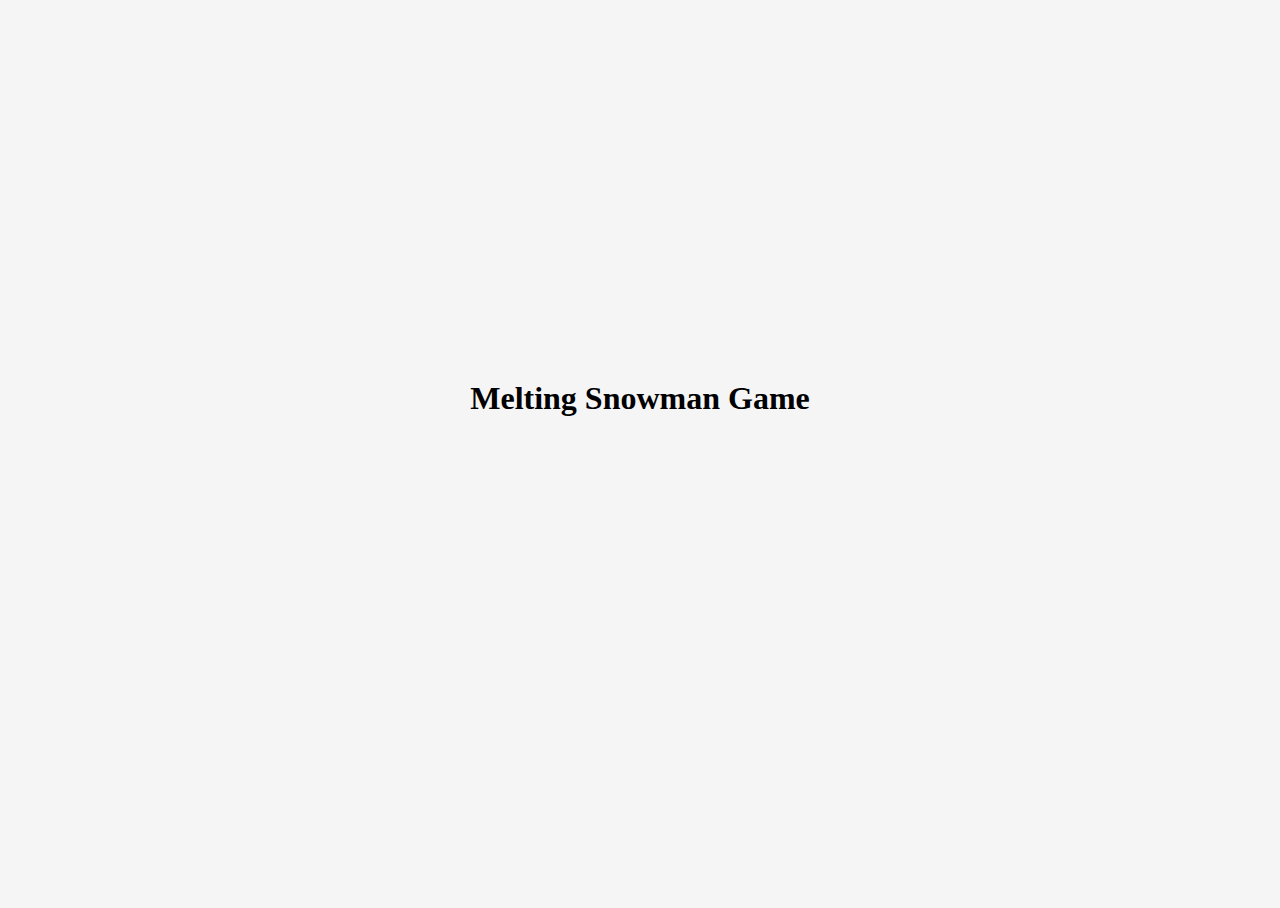
==== index.html @ 6e81a502 "Added the snowman game" ====
<!DOCTYPE html>
<html>

<head>
  <meta charset="utf-8">
  <meta name="viewport" content="width=device-width">
  <title>Melting Snowman Game</title>
  <link href="style.css" rel="stylesheet" type="text/css" />
</head>

<body>
  <div class = "container">
    <h1>Melting Snowman Game</h1> 
    <div class = "Melting Snowman">
    </div>
    <div class = "word">
      </div>
    <div class = "letters">
      </div>
    <div class = "message">
      </div>
  </div>
  <script src="script.js"></script>

  <!--
  This script places a badge on your repl's full-browser view back to your repl's cover
  page. Try various colors for the theme: dark, light, red, orange, yellow, lime, green,
  teal, blue, blurple, magenta, pink!
  -->
  <script src="https://replit.com/public/js/replit-badge-v2.js" theme="dark" position="bottom-right"></script>
</body>

</html>
---- style.css ----
html {
  height: 100%;
  width: 100%;
}
body {
  background-color: #f5f5f5;
}

.container {
  display: flex;
  flex-direction: column;
  justify-content: center;
  align-items: center;
  height: 100vh;
}

.container img {
  max-width: 100%;
  max-height: 100%;
}

.MeltingSnowman {
  width: 400px;
  height: 400px;
  border: 2px solid blue;
  margin: 20px;
  display: flex;
  justify-content: center;
  align-items: center;
}

.word {
  font-size: 2rem;
  margin: 20px;
  display: flex;
  justify-content: center;
}

.letters {
  margin: 20px;
  display: flex;
  justify-content: center;
  flex-wrap: wrap;
}

.letters button {
  margin: 5px;
  padding: 10px;
  font-size: 1.2rem;
  border: none;
  background-color: blue;
  color: #fff;
  cursor: pointer;
}

.message {
  font-size: 1.5rem;
  margin: 20px;
  display: flex;
  justify-content: center;
  align-items: center;
}
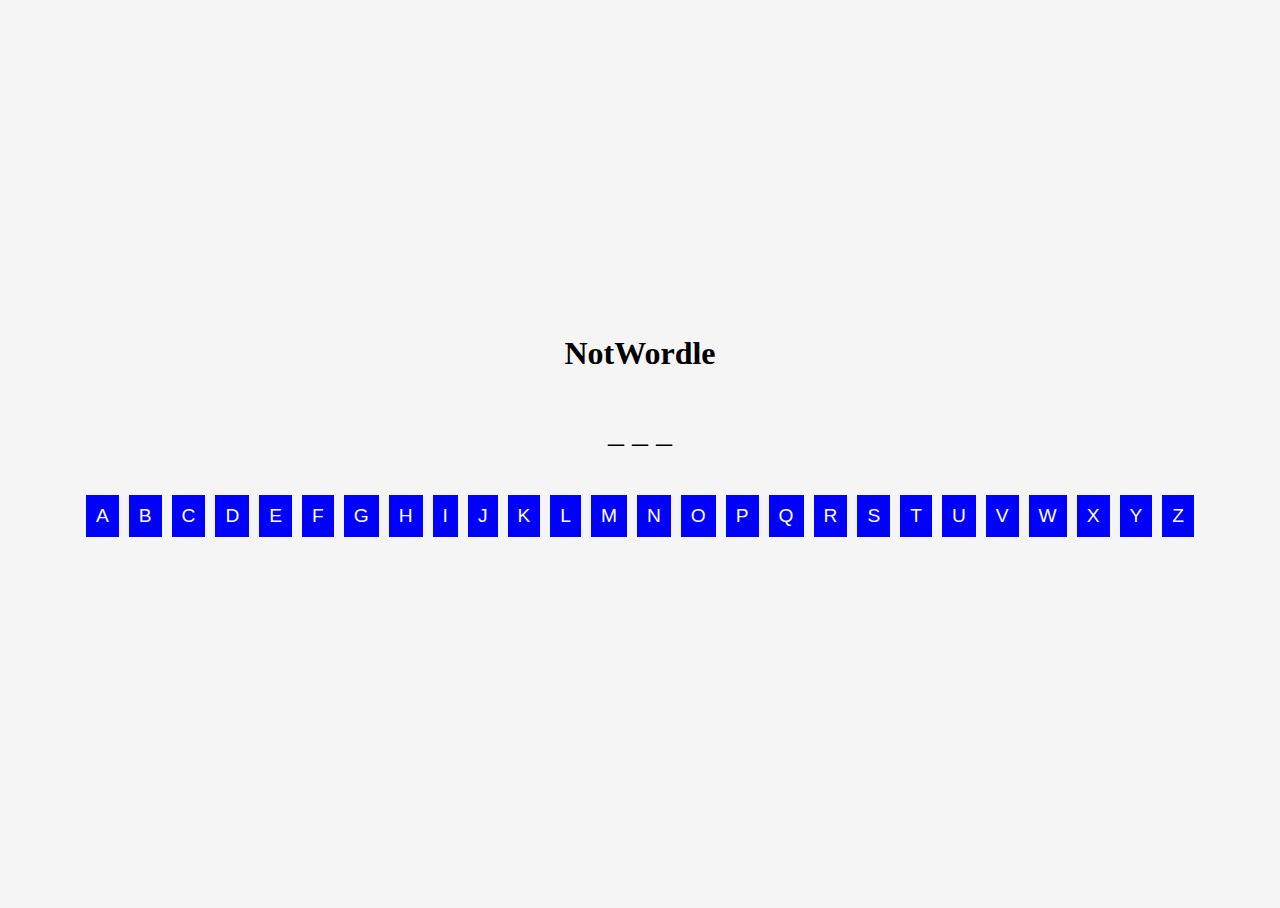
==== commit 7e936f0e: "Changed the title of game" ====
--- a/index.html
+++ b/index.html
@@ -4,13 +4,13 @@
 <head>
   <meta charset="utf-8">
   <meta name="viewport" content="width=device-width">
-  <title>Melting Snowman Game</title>
+  <title>NotWordle</title>
   <link href="style.css" rel="stylesheet" type="text/css" />
 </head>
 
 <body>
   <div class = "container">
-    <h1>Melting Snowman Game</h1> 
+    <h1>NotWordle</h1> 
     <div class = "Melting Snowman">
     </div>
     <div class = "word">
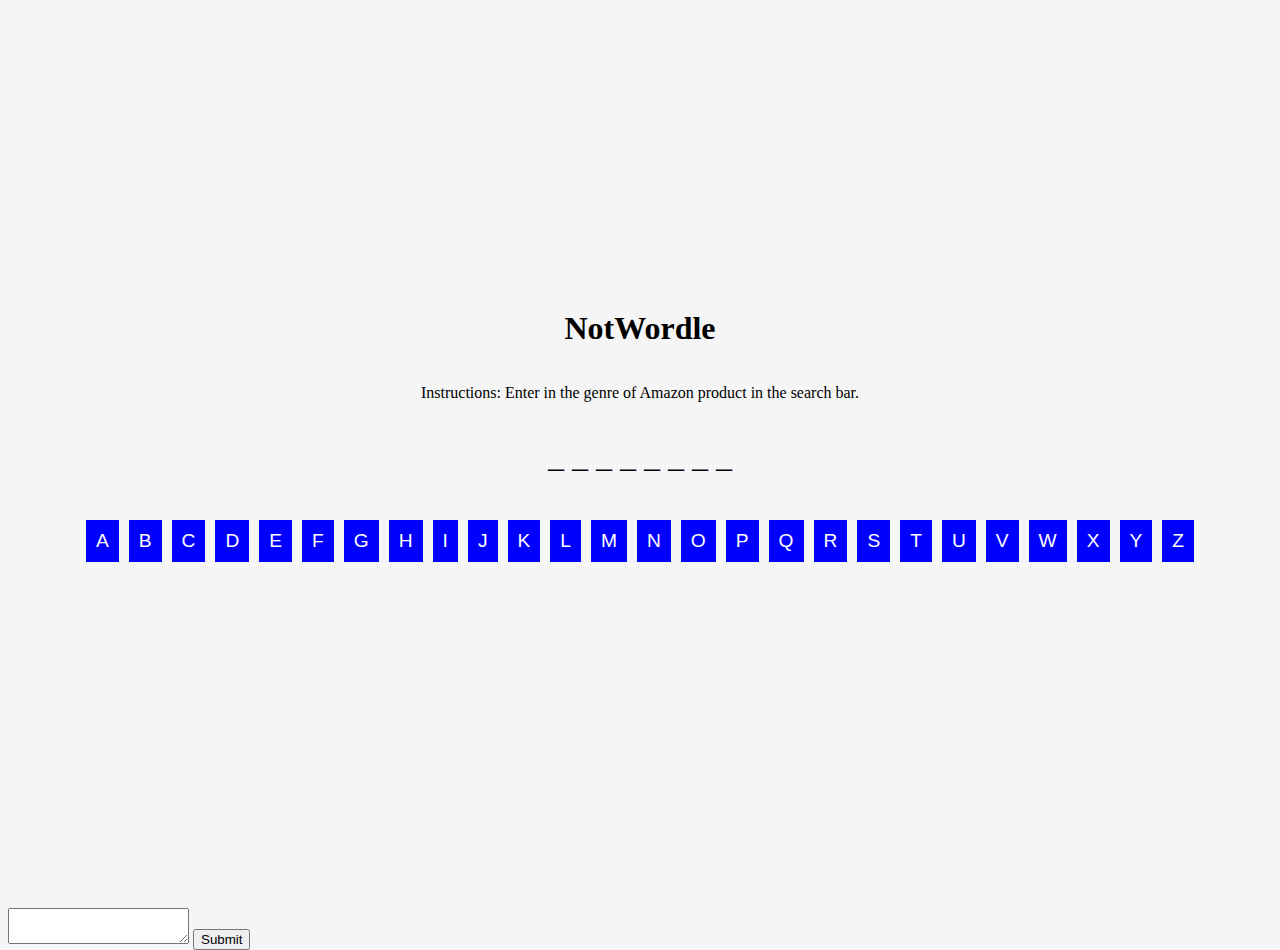
==== commit 930c2322: "Implemented TextBox input." ====
--- a/index.html
+++ b/index.html
@@ -11,6 +11,7 @@
 <body>
   <div class = "container">
     <h1>NotWordle</h1> 
+    <p>Instructions: Enter in the genre of Amazon product in the search bar.</p> 
     <div class = "Melting Snowman">
     </div>
     <div class = "word">
@@ -20,6 +21,10 @@
     <div class = "message">
       </div>
   </div>
+  <form action="javascript:submit()">
+    <textarea id="myTextArea"></textarea>
+    <input type="submit">
+  </form>
   <script src="script.js"></script>
 
   <!--
--- a/style.css
+++ b/style.css
@@ -53,10 +53,25 @@
   cursor: pointer;
 }
 
+.letters button:active {
+  margin: 5px;
+  padding: 10px;
+  font-size: 1.2rem;
+  border: none;
+  background-color: darkblue;
+  color: #fff;
+  cursor: pointer;
+}
+
 .message {
   font-size: 1.5rem;
   margin: 20px;
   display: flex;
   justify-content: center;
   align-items: center;
+}
+
+.searchBar {
+  overflow: hidden;
+  background-color: #e9e9e9;
 }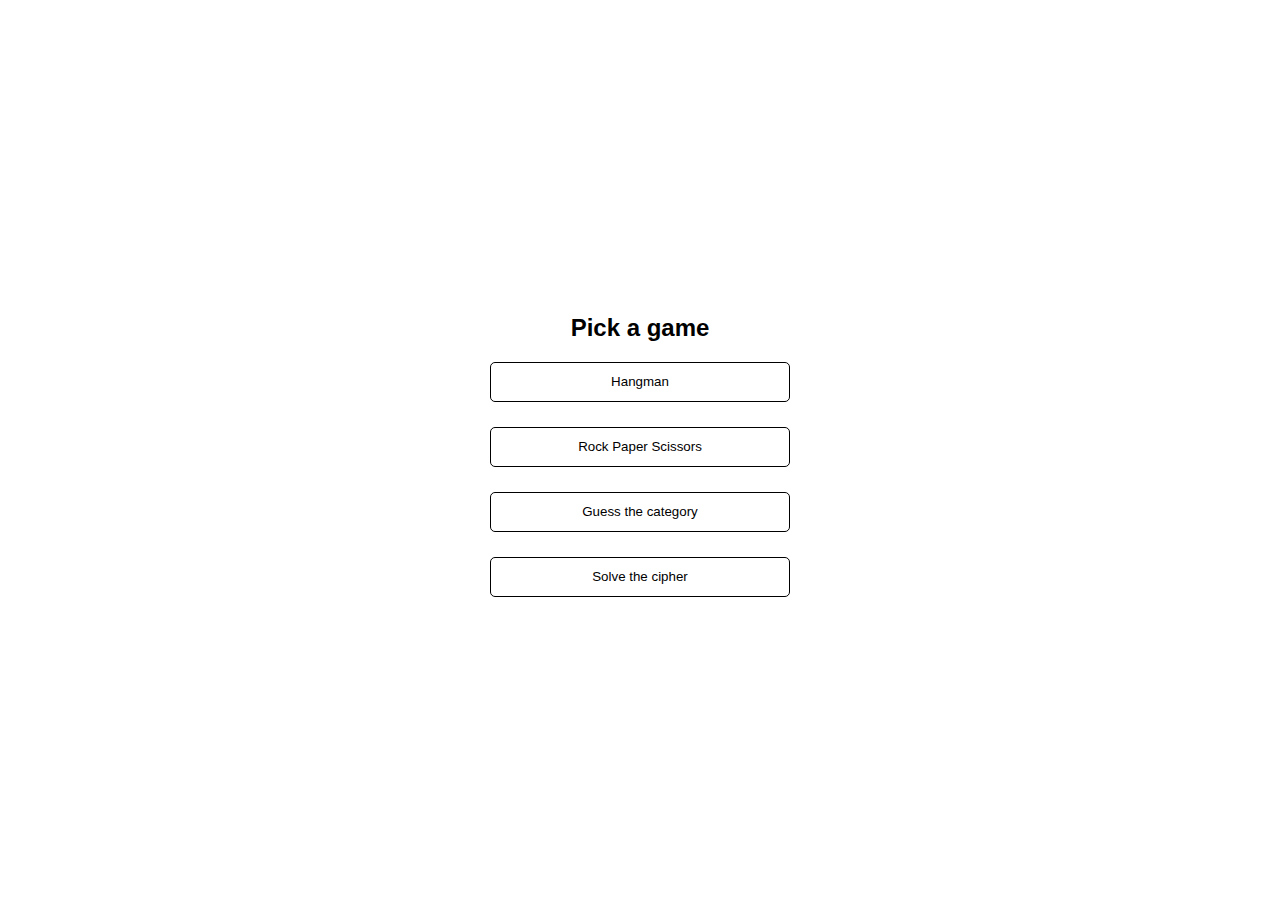
==== commit 3478f0e2: "changed the file names" ====
--- a/index.html
+++ b/index.html
@@ -2,37 +2,28 @@
 <html>
 
 <head>
-  <meta charset="utf-8">
-  <meta name="viewport" content="width=device-width">
-  <title>NotWordle</title>
-  <link href="style.css" rel="stylesheet" type="text/css" />
+    <title>Homepage for our sunhacks 2023 project</title>
+    <link rel="stylesheet" type="text/css" href="main.css">
 </head>
 
 <body>
-  <div class = "container">
-    <h1>NotWordle</h1> 
-    <p>Instructions: Enter in the genre of Amazon product in the search bar.</p> 
-    <div class = "Melting Snowman">
-    </div>
-    <div class = "word">
-      </div>
-    <div class = "letters">
-      </div>
-    <div class = "message">
-      </div>
-  </div>
-  <form action="javascript:submit()">
-    <textarea id="myTextArea"></textarea>
-    <input type="submit">
-  </form>
-  <script src="script.js"></script>
-
-  <!--
-  This script places a badge on your repl's full-browser view back to your repl's cover
-  page. Try various colors for the theme: dark, light, red, orange, yellow, lime, green,
-  teal, blue, blurple, magenta, pink!
-  -->
-  <script src="https://replit.com/public/js/replit-badge-v2.js" theme="dark" position="bottom-right"></script>
+    <Div class="centered">
+        <Div class="content">
+            <h2>Pick a game</h2>
+            <form action="game.html">
+                <Button class="buttons">Hangman</Button>
+            </form>
+            <form action="rps/RockPaperScissors.html">
+                <button class="buttons">Rock Paper Scissors</button>
+            </form>
+            <form action="amazonGuess.html">
+                <button class="buttons">Guess the category</button>
+            </form>
+            <form action="cipher/cipher.html">
+                <Button class="buttons">Solve the cipher</Button>
+            </form>
+        </Div>
+    </Div>
 </body>
 
 </html>--- a/main.css
+++ b/main.css
@@ -0,0 +1,77 @@
+.centered {
+    display: flex;
+    justify-content: center;
+    align-items: center;
+    height: 100vh;
+    /* Set the height to the full viewport height */
+}
+
+.content {
+    display: flex;
+    flex-direction: column;
+    align-items: center;
+}
+
+.buttons {
+    background-color: white;
+    border-radius: 5px;
+    color: black;
+    border: 1px solid black;
+    padding: 10px;
+    width: 300px;
+    height: 40px;
+    text-align: center;
+    vertical-align: middle;
+    margin-bottom: 25px;
+    cursor: pointer;
+}
+
+:root {
+    --background-light: #FFFFFF;
+    /* Light mode background color */
+    --text-light: #000000;
+    /* Light mode text color */
+    --background-dark: #000000;
+    /* Dark mode background color */
+    --text-dark: #FFFFFF;
+    /* Dark mode text color */
+}
+
+body {
+    font-family: Arial, Helvetica, sans-serif;
+    background-color: var(--background-light);
+    /* Set the initial background color */
+    color: var(--text-light);
+    /* Set the initial text color */
+}
+
+@media (prefers-color-scheme: dark) {
+    :root {
+        --background-light: #FFFFFF;
+        --text-light: #000000;
+        --background-dark: #000000;
+        --text-dark: #FFFFFF;
+    }
+
+    body {
+        font-family: Arial, Helvetica, sans-serif;
+        /* Change to dark mode background color */
+        background-color: var(--background-dark);
+        /* Change to dark mode text color */
+        color: var(--text-dark);
+    }
+
+    .buttons {
+        text-align: center;
+        vertical-align: middle;
+        background-color: gray;
+        border-radius: 5px;
+        color: white;
+        border: 1px solid white;
+        padding: 10px;
+        width: 300px;
+        height: 40px;
+        margin-bottom: 25px;
+        cursor: pointer;
+    }
+}